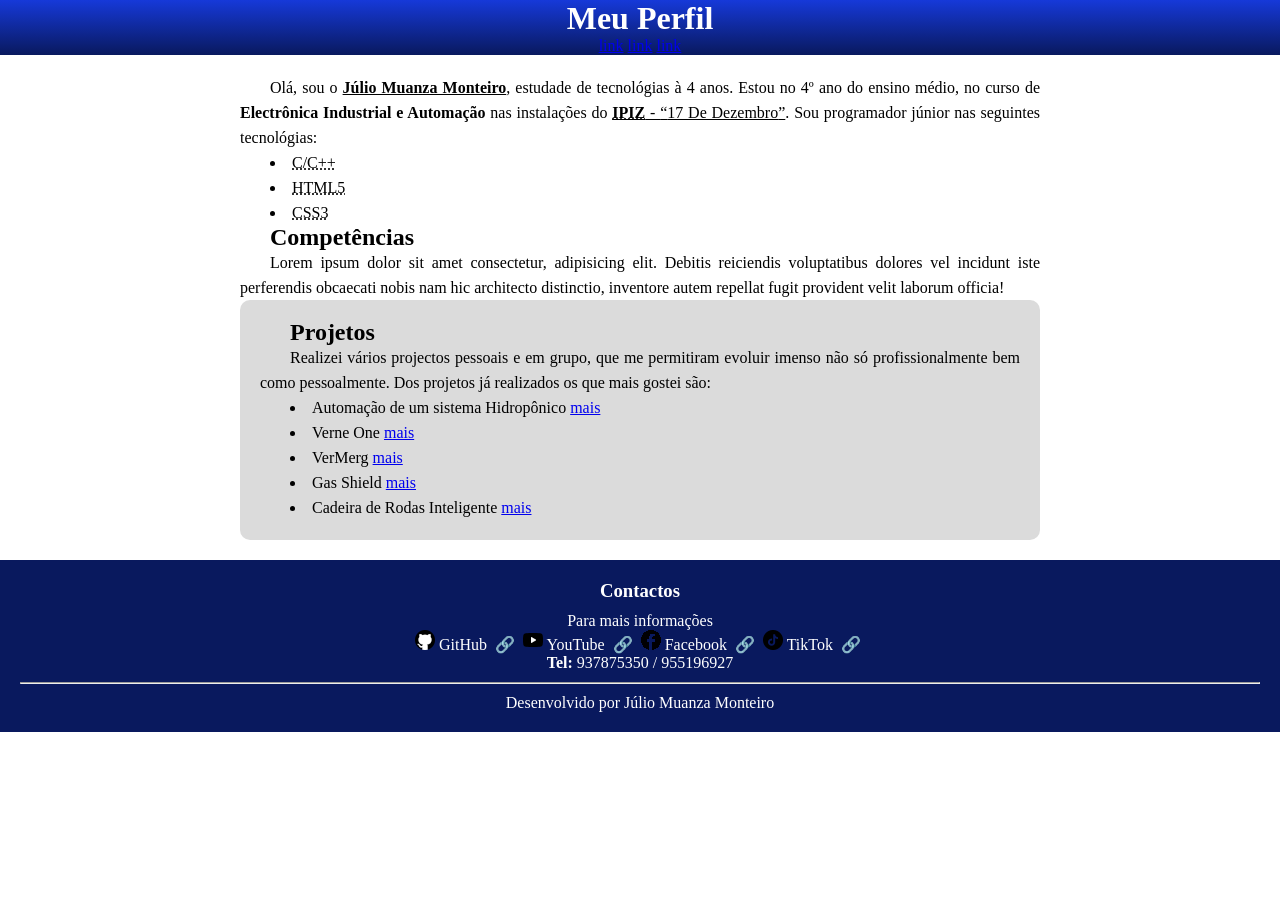
==== index.html @ f6bde8c1 "Update of files" ====
<!DOCTYPE html>
<html lang="pt-br">
<head>
    <meta charset="UTF-8">
    <meta name="viewport" content="width=device-width, initial-scale=1.0">
    <title>meu perfil - julio</title>
    <link rel="shortcut icon" href="imagens/icon-symbolic-homerun.svg" type="image/x-icon">
    <link rel="stylesheet" href="style/style.css">
</head>
<body>
    <header>
        <h1>Meu Perfil</h1>

        <nav>
            <a href="#">link</a>
            <a href="#">link</a>
            <a href="#">link</a>
        </nav>
    </header>

    <main>
        <article>
            <p>
                Olá, sou o <strong><ins>Júlio Muanza Monteiro</ins></strong>, estudade de tecnológias à 4 anos. Estou no 4º ano do ensino médio, no curso de <strong>Electrônica Industrial e Automação</strong> nas instalações do <ins><strong><abbr title="Instituto Politécnico Industrial do Zango">IPIZ</abbr></strong> - <q>17 De Dezembro</q></ins>. Sou programador júnior nas seguintes tecnológias:
            </p>

            <ul>
                <li><abbr title="Linguagem C/C PLus Plus">C/C++</abbr></li>
                <li><abbr title="Linguagem de Marcação de Hipertexto 5">HTML5</abbr></li>
                <li><abbr title="Folha de Estilo em Cascatas 3">CSS3</abbr></li>
            </ul>
            
            <h2>
                Competências
            </h2>

            <p>
                Lorem ipsum dolor sit amet consectetur, adipisicing elit. Debitis reiciendis voluptatibus dolores vel incidunt iste perferendis obcaecati nobis nam hic architecto distinctio, inventore autem repellat fugit provident velit laborum officia!
            </p>

            <aside>
                <h2>
                    Projetos
                </h2>

                <p>
                    Realizei vários projectos pessoais e em grupo, que me permitiram evoluir imenso não só profissionalmente bem como pessoalmente. Dos projetos já realizados os que mais gostei são:
                </p>

                <ul>
                    <li>Automação de um sistema Hidropônico <a href="index2-sistema-hidroponico.html" hreflang="pt-br" target="_self" rel="next">mais</a></li>
                    <li>Verne One <a href="pages/index3-verne-one.html" hreflang="pt-br" target="_self" rel="next">mais</a></li>
                    <li>VerMerg <a href="index4-vermerg.html" hreflang="pt.br" target="_self" rel="next">mais</a></li>
                    <li>Gas Shield <a href="index5-gas-shield.html" hreflang="pt-br" target="_self" rel="next">mais</a></li>
                    <li>Cadeira de Rodas Inteligente <a href="index6-cadeira-de-rodas-inteligente.html" hreflang="pt-br" target="_self" rel="next">mais</a></li>
                </ul>
            </aside>
        </article>
    </main>

    <footer>
        <h3>
            Contactos
        </h3>

        <p>
            Para mais informações
        </p>

        <nav>
            <a class="especial" href="https://github.com/juliomuanzamonteiro"  hreflang="pt-br" target="_blank" rel="external" class="anco">
                <img src="imagens/github.png" alt="logo do GitHub">
                GitHub
            </a>
            <a class="especial" href="https://www.youtube.com/feed/you" hreflang="pt-br" target="_blank" rel="external" class="anco">
                <img src="imagens/youtube.png" alt="logo do YouTube">
                YouTube
            </a>
            <a class="especial" href="https://www.facebook.com/juliomuanza.monteiro" hreflang="pt-br" target="_blank" rel="external" class="anco">
                <img src="imagens/facebook.png" alt="logo do Facebook">
                Facebook
            </a>
            <a class="especial" href="https://www.tiktok.com/@vernetec"  hreflang="pt-br" target="_blank" rel="external" class="anco">
                <img src="imagens/tiktok.png" alt="logo do TikTok">
                TikTok
            </a>
        </nav>

        <p id="tel">
            <strong>Tel:</strong> 937875350 / 955196927
        </p>

        <hr>

        <p id="dev">
            Desenvolvido por Júlio Muanza Monteiro
        </p>
    </footer>
    
    
</body>
</html>
---- style/style.css ----
@charset "UTF-8";

* {
    margin: 0px;
    padding: 0px;
}

:root {
    --cor0: #1A42FC;
    --cor1: #1639D9;
    --cor2: #122FB0;
    --cor3: #0E2487;
    --cor4: #09195E;

    --font-padrao: Arial, Helvetica, sans-serif;
}

body {
    background-color: white;
    color: black;
    text-align: justify;
}

header {
    background-image: linear-gradient(to bottom, var(--cor1), var(--cor4));
    color: white;
    text-align: center;
}

main {
    text-align: justify;
    min-width: 300px;
    max-width: 800px;
    margin: auto;
    padding: 20px;
    text-indent: 30px;
    line-height: 25px;
}

main article aside {
    background-color: rgb(219, 219, 219);
    padding: 20px;
    border-radius: 10px;
}

main ul {
    list-style-position: inside;
}

footer {
    background-color: var(--cor4);
    text-align: center;
    color: white;
    padding: 20px;
}

footer h3 {
    padding: 0px 0px 10px 0px;
}

footer nav a {
    color: white;
    text-decoration: none;
}

footer nav a:hover {
    background-color: white;
    color: var(--cor0);
    padding:1px;
    border-radius: 5px;
}

footer nav a.especial::after {
    content: '\00A0\1F517\00A0';
}

footer p#tel {
    padding-bottom: 10px;
}

footer p#dev {
    padding-top: 10px;
}
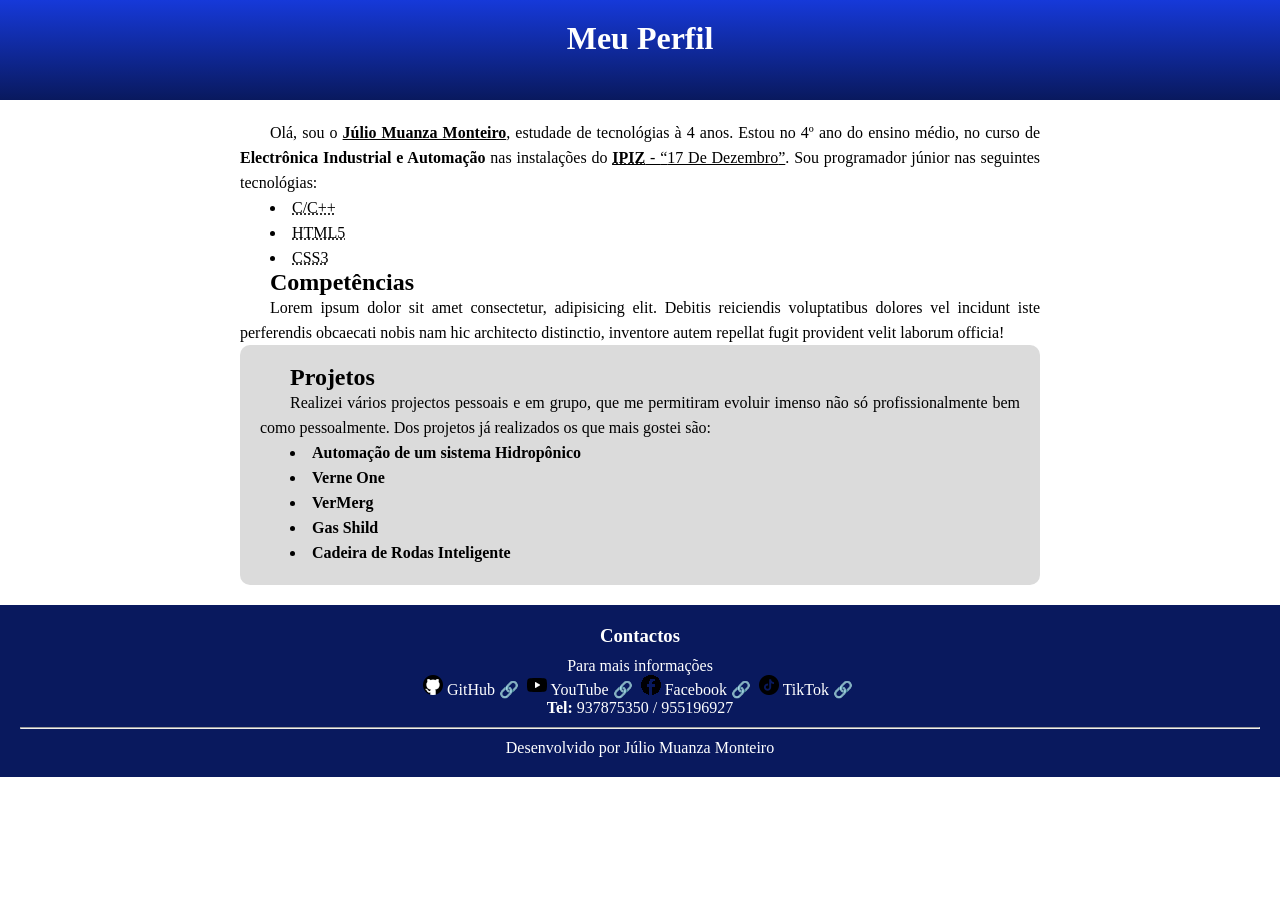
==== commit aabd2f8f: "update 2" ====
--- a/index.html
+++ b/index.html
@@ -10,12 +10,6 @@
 <body>
     <header>
         <h1>Meu Perfil</h1>
-
-        <nav>
-            <a href="#">link</a>
-            <a href="#">link</a>
-            <a href="#">link</a>
-        </nav>
     </header>
 
     <main>
@@ -48,11 +42,11 @@
                 </p>
 
                 <ul>
-                    <li>Automação de um sistema Hidropônico <a href="index2-sistema-hidroponico.html" hreflang="pt-br" target="_self" rel="next">mais</a></li>
-                    <li>Verne One <a href="pages/index3-verne-one.html" hreflang="pt-br" target="_self" rel="next">mais</a></li>
-                    <li>VerMerg <a href="index4-vermerg.html" hreflang="pt.br" target="_self" rel="next">mais</a></li>
-                    <li>Gas Shield <a href="index5-gas-shield.html" hreflang="pt-br" target="_self" rel="next">mais</a></li>
-                    <li>Cadeira de Rodas Inteligente <a href="index6-cadeira-de-rodas-inteligente.html" hreflang="pt-br" target="_self" rel="next">mais</a></li>
+                    <li><a class="projeto" href="pages/index2-sistema-hidroponico.html" hreflang="pt-br">Automação de um sistema Hidropônico</a></li>
+                    <li><a class="projeto" href="pages/index3-verne-one.html" hreflang="pt-br">Verne One</a></li>
+                    <li><a class="projeto" href="pages/index4-vermerg.html" hreflang="pt-br">VerMerg</a></li>
+                    <li><a class="projeto" href="pages/index5-gas-shield.html" hreflang="pt-br">Gas Shild</a></li>
+                    <li><a class="projeto" href="pages/index6-cadeira-de-rodas-inteligente.html" hreflang="pt-br">Cadeira de Rodas Inteligente</a></li>
                 </ul>
             </aside>
         </article>
@@ -68,19 +62,19 @@
         </p>
 
         <nav>
-            <a class="especial" href="https://github.com/juliomuanzamonteiro"  hreflang="pt-br" target="_blank" rel="external" class="anco">
+            <a href="https://github.com/juliomuanzamonteiro"  hreflang="pt-br" target="_blank" rel="external" class="anco">
                 <img src="imagens/github.png" alt="logo do GitHub">
                 GitHub
             </a>
-            <a class="especial" href="https://www.youtube.com/feed/you" hreflang="pt-br" target="_blank" rel="external" class="anco">
+            <a href="https://www.youtube.com/feed/you" hreflang="pt-br" target="_blank" rel="external" class="anco">
                 <img src="imagens/youtube.png" alt="logo do YouTube">
                 YouTube
             </a>
-            <a class="especial" href="https://www.facebook.com/juliomuanza.monteiro" hreflang="pt-br" target="_blank" rel="external" class="anco">
+            <a href="https://www.facebook.com/juliomuanza.monteiro" hreflang="pt-br" target="_blank" rel="external" class="anco">
                 <img src="imagens/facebook.png" alt="logo do Facebook">
                 Facebook
             </a>
-            <a class="especial" href="https://www.tiktok.com/@vernetec"  hreflang="pt-br" target="_blank" rel="external" class="anco">
+            <a href="https://www.tiktok.com/@vernetec"  hreflang="pt-br" target="_blank" rel="external" class="anco">
                 <img src="imagens/tiktok.png" alt="logo do TikTok">
                 TikTok
             </a>
--- a/style/style.css
+++ b/style/style.css
@@ -25,6 +25,11 @@
     background-image: linear-gradient(to bottom, var(--cor1), var(--cor4));
     color: white;
     text-align: center;
+    min-height: 100px;
+}
+
+header h1 {
+    padding-top: 20px;
 }
 
 main {
@@ -41,6 +46,12 @@
     background-color: rgb(219, 219, 219);
     padding: 20px;
     border-radius: 10px;
+}
+
+main > article > aside > ul > li > a.projeto {
+    color: black;
+    text-decoration: none;
+    font-weight: bold;
 }
 
 main ul {
@@ -63,15 +74,16 @@
     text-decoration: none;
 }
 
+footer nav a::after {
+    content: '\1F517\00A0';
+}
+
 footer nav a:hover {
     background-color: white;
+    font-weight: bold;
     color: var(--cor0);
     padding:1px;
     border-radius: 5px;
-}
-
-footer nav a.especial::after {
-    content: '\00A0\1F517\00A0';
 }
 
 footer p#tel {
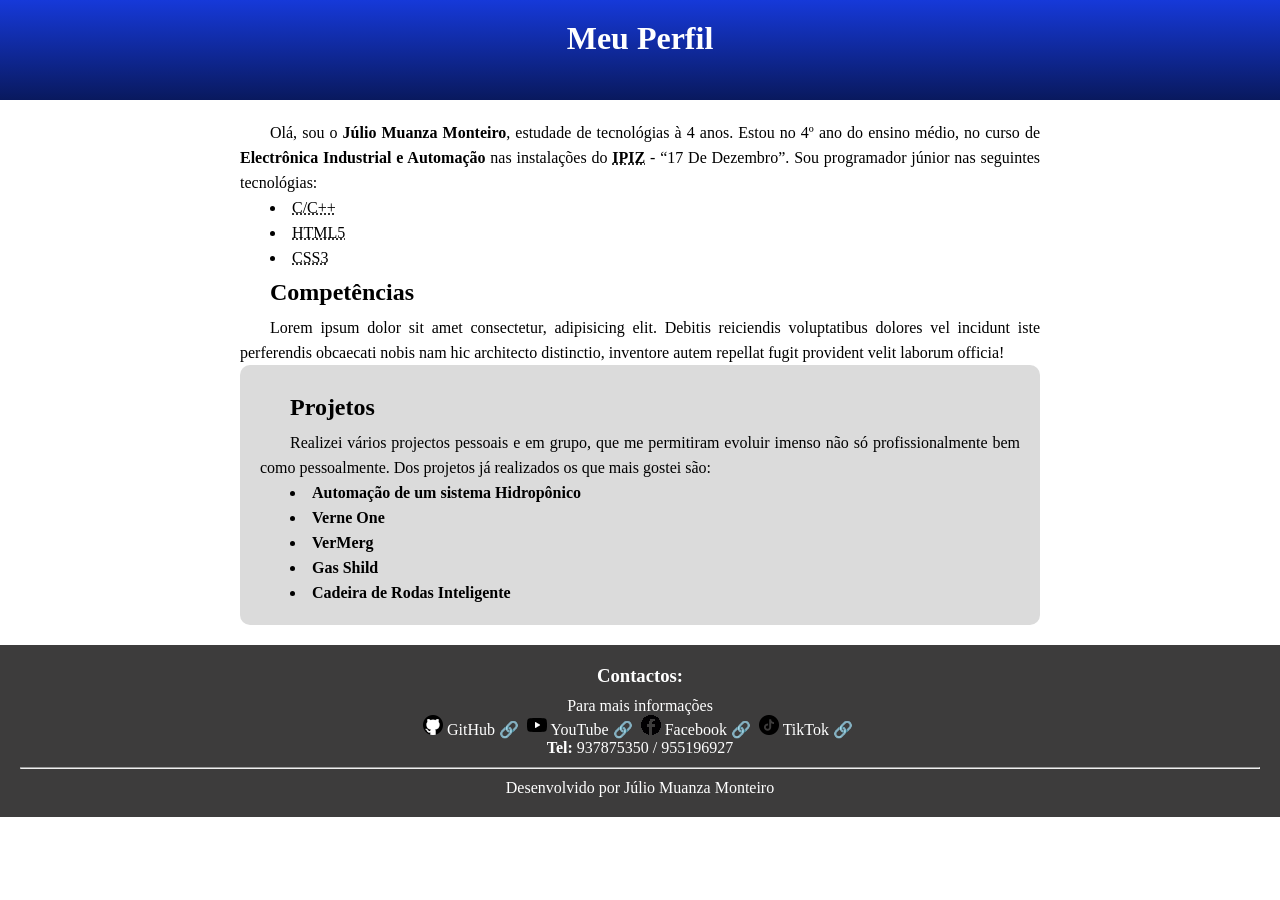
==== commit ae3a72ad: "Update do index e style" ====
--- a/index.html
+++ b/index.html
@@ -15,7 +15,7 @@
     <main>
         <article>
             <p>
-                Olá, sou o <strong><ins>Júlio Muanza Monteiro</ins></strong>, estudade de tecnológias à 4 anos. Estou no 4º ano do ensino médio, no curso de <strong>Electrônica Industrial e Automação</strong> nas instalações do <ins><strong><abbr title="Instituto Politécnico Industrial do Zango">IPIZ</abbr></strong> - <q>17 De Dezembro</q></ins>. Sou programador júnior nas seguintes tecnológias:
+                Olá, sou o <strong>Júlio Muanza Monteiro</strong>, estudade de tecnológias à 4 anos. Estou no 4º ano do ensino médio, no curso de <strong>Electrônica Industrial e Automação</strong> nas instalações do <strong><abbr title="Instituto Politécnico Industrial do Zango">IPIZ</abbr></strong> - <q>17 De Dezembro</q>. Sou programador júnior nas seguintes tecnológias:
             </p>
 
             <ul>
@@ -54,7 +54,7 @@
 
     <footer>
         <h3>
-            Contactos
+            Contactos:
         </h3>
 
         <p>
--- a/style/style.css
+++ b/style/style.css
@@ -42,6 +42,10 @@
     line-height: 25px;
 }
 
+main h2 {
+    padding: 10px 0px;
+}
+
 main article aside {
     background-color: rgb(219, 219, 219);
     padding: 20px;
@@ -59,13 +63,14 @@
 }
 
 footer {
-    background-color: var(--cor4);
+    background-color:#3d3c3c;
     text-align: center;
     color: white;
     padding: 20px;
 }
 
 footer h3 {
+    text-align: center;
     padding: 0px 0px 10px 0px;
 }
 
